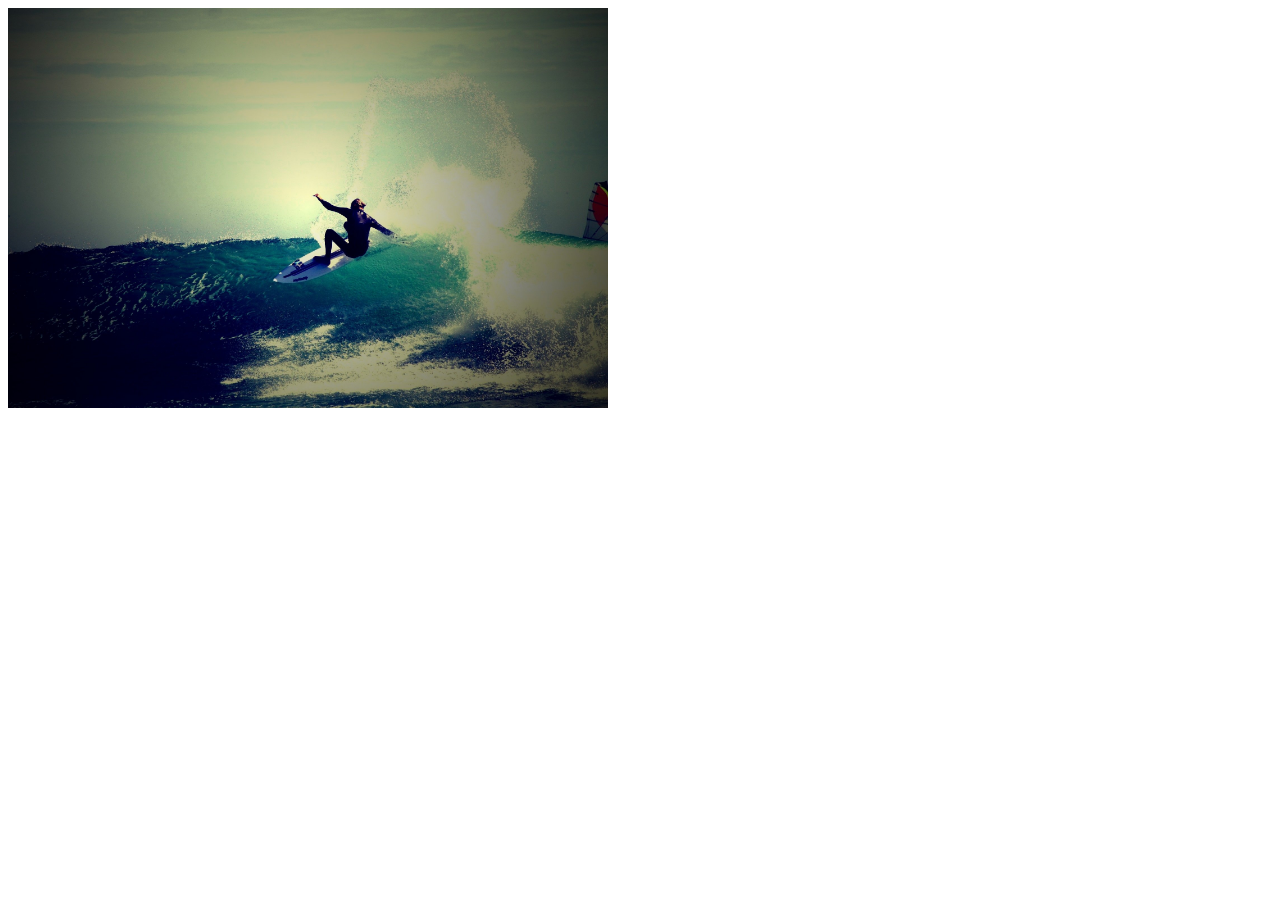
==== experience.html @ bc59f8f1 "Updated CSS File" ====
<!DOCTYPE html>
<html>
  <head>
    <meta charset="utf-8">
    <title>Kilian Surfing in LA</title>
  </head>
  <body>
    <img src="images/rsz_img_4438.jpg" alt="surf photo page"
    width="600"
    height="400">

  </body>
</html>
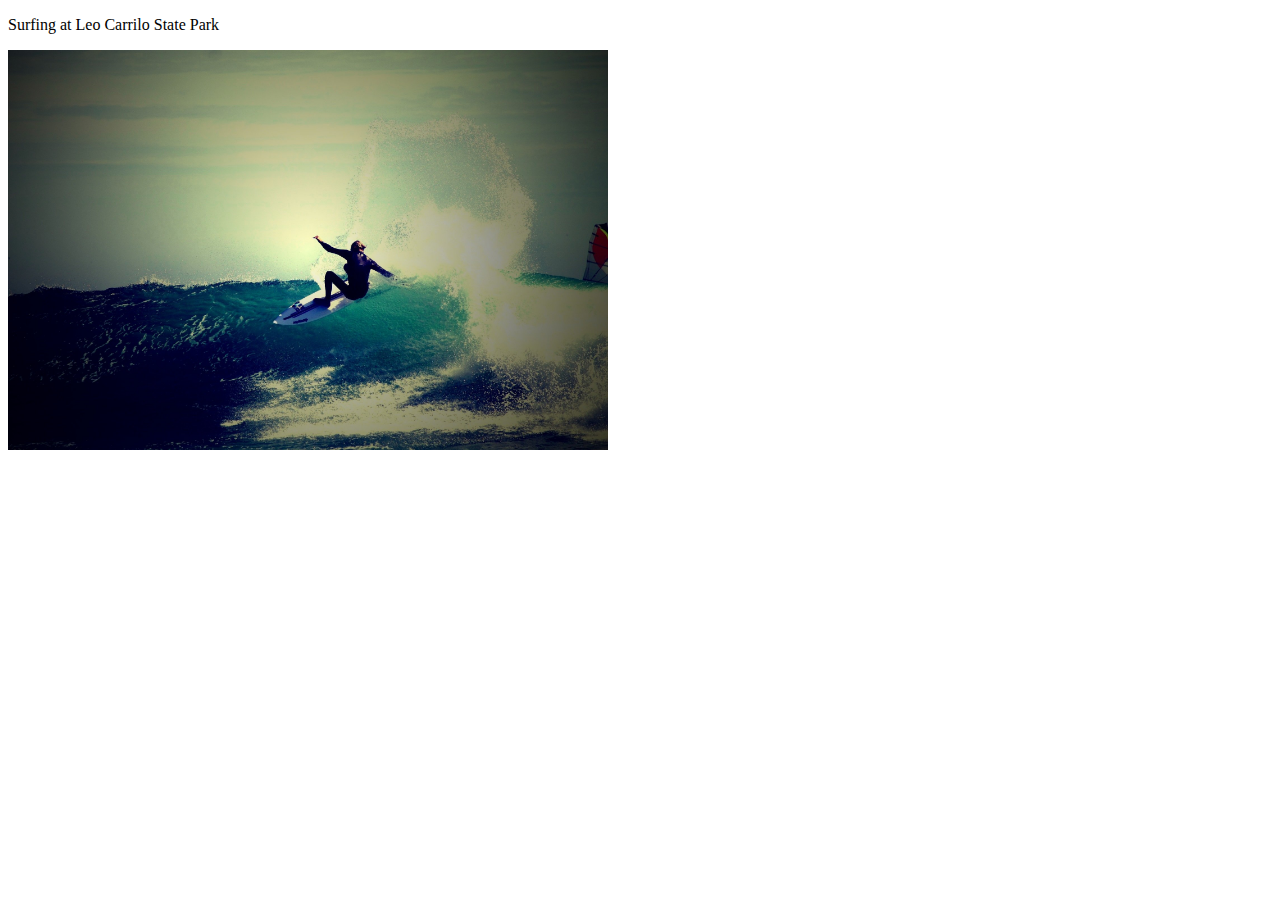
==== commit 2a008f50: "updated experience page" ====
--- a/experience.html
+++ b/experience.html
@@ -6,6 +6,7 @@
     <title>Kilian Surfing in LA</title>
   </head>
   <body>
+    <p> Surfing at Leo Carrilo State Park </p>
     <img src="images/rsz_img_4438.jpg" alt="surf photo page"
     width="600"
     height="400">
